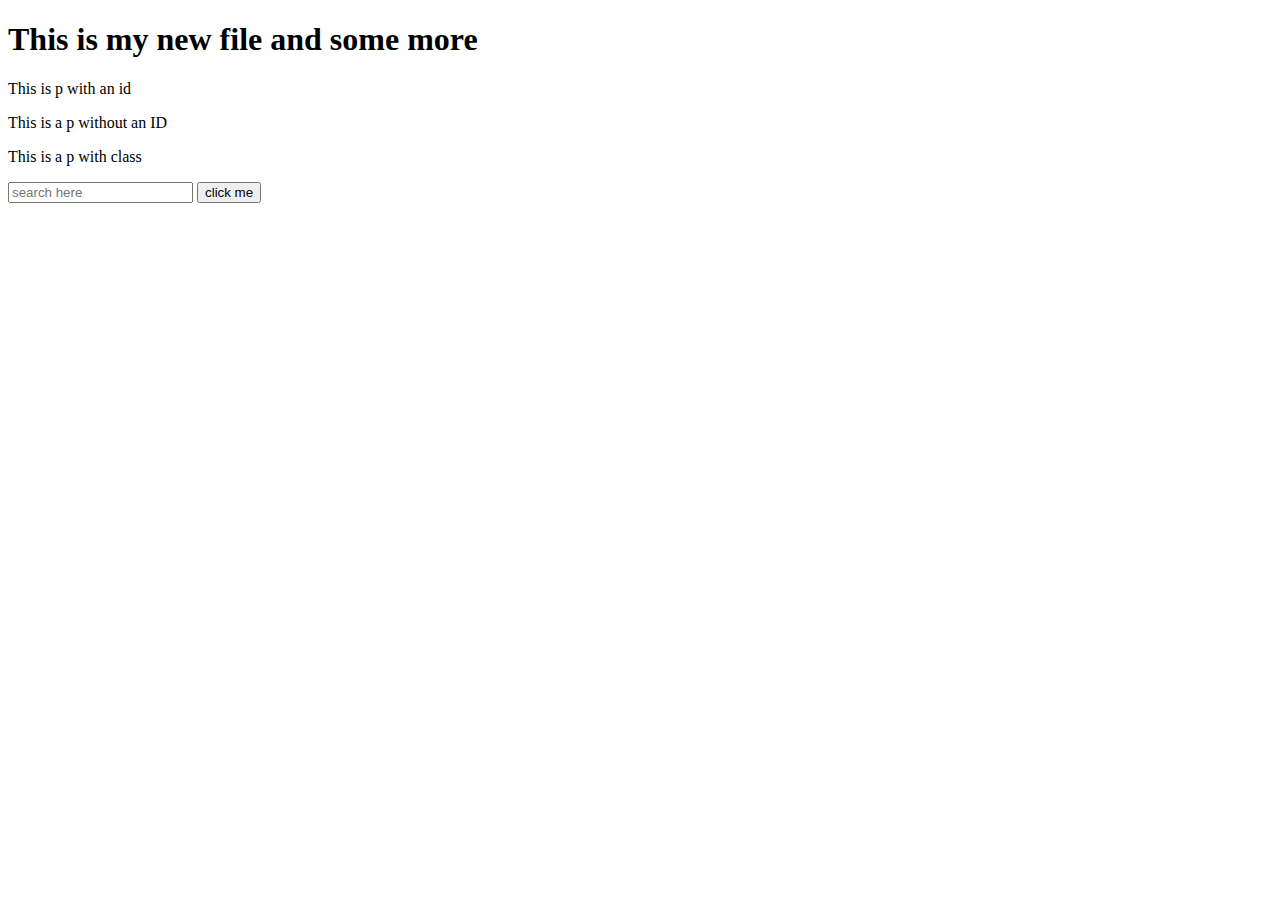
==== 01Basics/01WebBasics/index.html @ 920cbfdc "fetching API y'ubwoko bwa JSON" ====
<!DOCTYPE html>
<html lang="en">
<head>
    <meta charset="UTF-8">
    <meta name="viewport" content="width=device-width, initial-scale=1.0">
    <title>Document</title>
</head>
<body>
    <h1>This is my new file and some more</h1>
    <p id='idone'>This is p with an id</p>
    <p class="classone">This is a p without an ID</p>
    <p>This is a p with class</p>

    <input type="text" name="" id="myform" placeholder="search here">

    <button>click me</button> 
    
    <script src="myscript.js"></script>
    <script src="assignment4.js"></script>
</body>
</html>
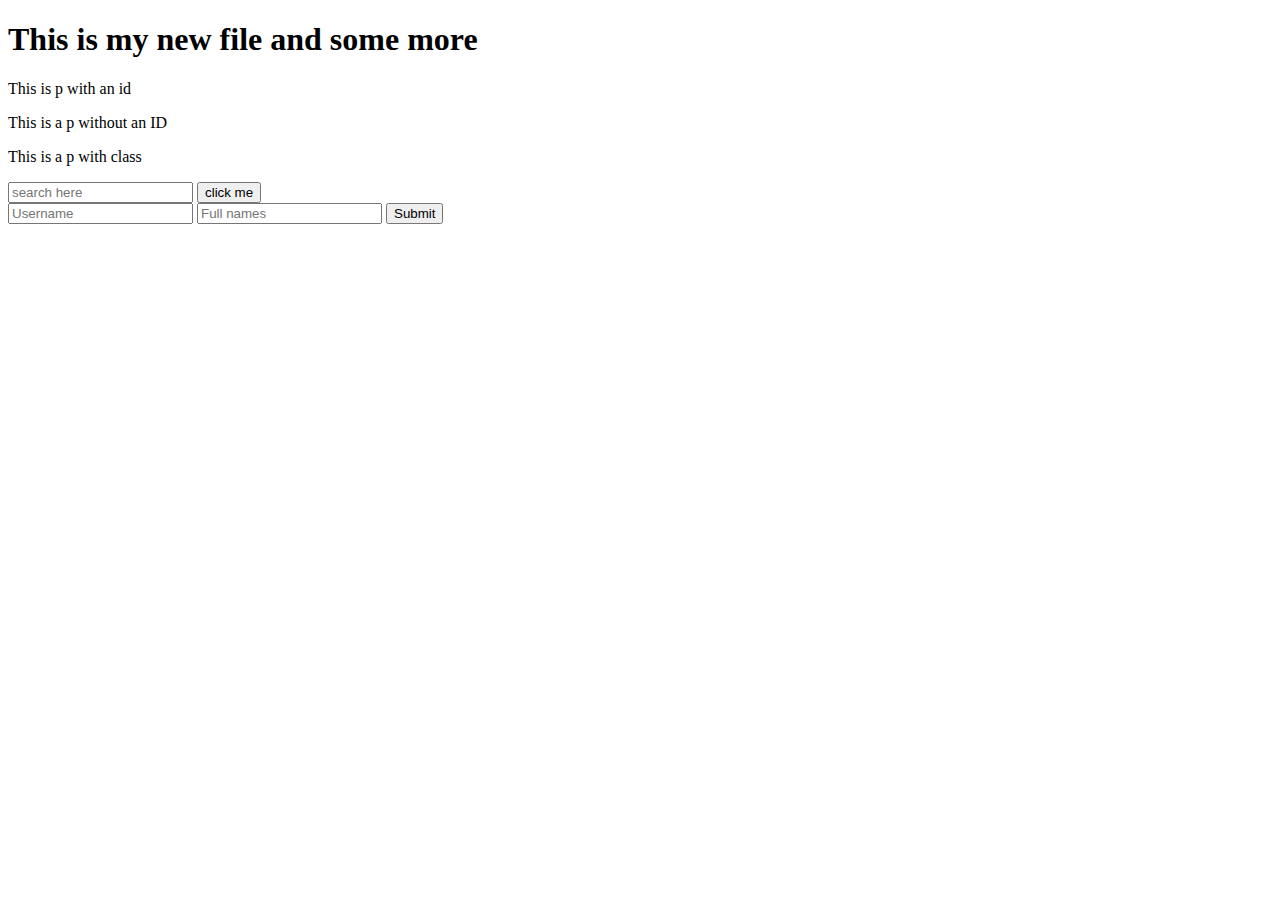
==== commit 7217072b: "This is about classes object, constructors and inheritance (OOP)" ====
--- a/01Basics/01WebBasics/index.html
+++ b/01Basics/01WebBasics/index.html
@@ -13,9 +13,15 @@
 
     <input type="text" name="" id="myform" placeholder="search here">
 
-    <button>click me</button> 
+    <button onclick="myValidation()" >click me</button> <br>
+    <form class="myform">
+        <input type="text" name="username" placeholder="Username">
+        <input type="text" name="fullname" placeholder="Full names">
+        <button type="submit">Submit</button>
+    </form>
     
-    <script src="myscript.js"></script>
-    <script src="assignment4.js"></script>
+    <!-- <script src="myscript.js"></script> -->
+    <!-- <script src="validation.js"></script> -->
+    <script src="jsonhandle.js"></script>
 </body>
 </html>